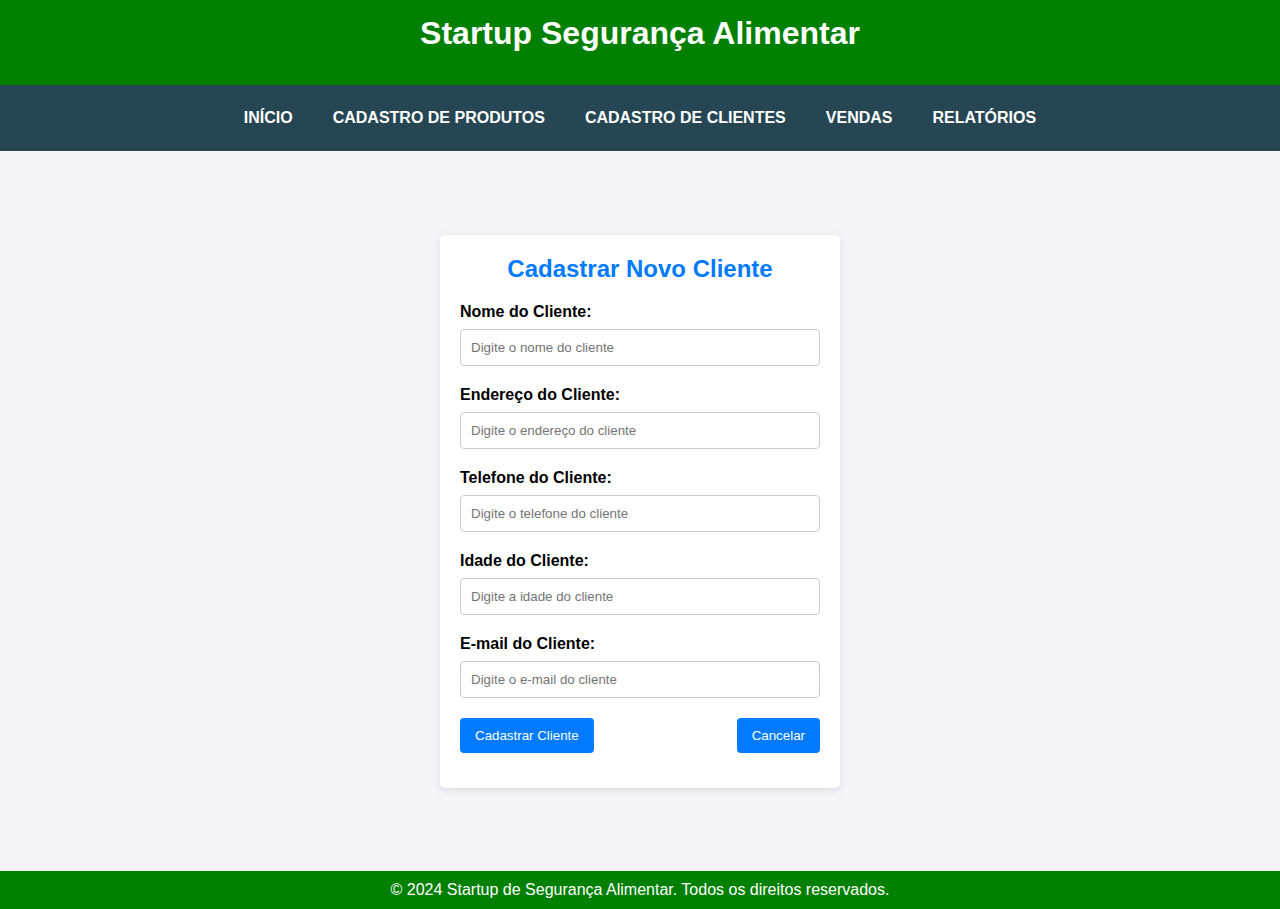
==== clientes.html @ 5199fda4 "Add files via upload" ====
<!DOCTYPE html>
<html lang="pt-br">

<head>
    <meta charset="UTF-8">
    <meta name="viewport" content="width=device-width, initial-scale=1.0">
    <meta http-equiv="X-UA-Compatible" content="IE=edge">
    <title>Cadastro de Clientes</title>
    <link rel="stylesheet" href="styles.css">
    <style>
       
.container {
    display: flex;
    justify-content: center;
    align-items: center;
    min-height: 80vh;
}

.form-container {
    background-color: white;
    border-radius: 5px;
    box-shadow: 0 2px 10px rgba(0, 0, 0, 0.1);
    padding: 20px;
    width: 400px;
}

h2 {
    margin-bottom: 20px;
    color: #007bff;
    text-align: center;
}

label {
    margin-top: 10px;
    font-weight: bold;
}

input[type="text"],
input[type="tel"],
input[type="number"],
input[type="email"] {
    width: 100%;
    padding: 10px;
    margin: 8px 0 20px 0;
    border: 1px solid #ccc;
    border-radius: 4px;
    box-sizing: border-box;
    transition: border 0.3s;
}

input[type="text"]:focus,
input[type="tel"]:focus,
input[type="number"]:focus,
input[type="email"]:focus {
    border: 1px solid #4CAF50;
}

.cadastro-actions {
    display: flex;
    justify-content: space-between;
}

button {
    background-color: #007bff;
    color: white;
    border: none;
    padding: 10px 15px;
    border-radius: 4px;
    cursor: pointer;
    transition: background 0.3s;
}

button:hover {
    background-color: #007bff;
}

.mensagem {
    margin-top: 15px;
    color: #007bff;
    text-align: center;
}

footer {
    background-color: green;
    color: white;
    text-align: center;
    padding: 10px 0;
    position: relative;
    bottom: 0;
    width: 100%;
}
    </style>
</head>

<body>

    <!-- Cabeçalho -->
    <header>
        <h1>Startup Segurança Alimentar</h1>
        <p>&nbsp;</p>
    </header>

    <!-- Navegação -->
    <nav>
        <a href="layout.html">Início</a>
        <a href="produtos.html">Cadastro de Produtos</a>
        <a href="clientes.html">Cadastro de Clientes</a>
        <a href="vendas.html">Vendas</a>
        <a href="relatorios_selecao.html">Relatórios</a>
    </nav>

    <!-- Conteúdo Principal -->
    <div class="container">
        <div class="form-container">
            <h2>Cadastrar Novo Cliente</h2>

            <!-- Formulário de Cadastro de Cliente -->
            <label for="nomeCliente">Nome do Cliente:</label>
            <input type="text" id="nomeCliente" placeholder="Digite o nome do cliente">

            <label for="enderecoCliente">Endereço do Cliente:</label>
            <input type="text" id="enderecoCliente" placeholder="Digite o endereço do cliente">

            <label for="telefoneCliente">Telefone do Cliente:</label>
            <input type="tel" id="telefoneCliente" placeholder="Digite o telefone do cliente">

            <label for="idadeCliente">Idade do Cliente:</label>
            <input type="number" id="idadeCliente" placeholder="Digite a idade do cliente">

            <label for="emailCliente">E-mail do Cliente:</label>
            <input type="email" id="emailCliente" placeholder="Digite o e-mail do cliente">

            <div class="cadastro-actions">
                <button onclick="adicionarCliente()">Cadastrar Cliente</button>
                <button onclick="cancelarCadastro()">Cancelar</button>
            </div>

            <div class="mensagem" id="mensagem"></div>
        </div>
    </div>

    <!-- Rodapé -->
    <footer>
        <p>&copy; 2024 Startup de Segurança Alimentar. Todos os direitos reservados.</p>
    </footer>

    <script>
        // Função para adicionar cliente ao localStorage
        function adicionarCliente() {
            const nomeCliente = document.getElementById('nomeCliente').value.trim();
            const enderecoCliente = document.getElementById('enderecoCliente').value.trim();
            const telefoneCliente = document.getElementById('telefoneCliente').value.trim();
            const idadeCliente = document.getElementById('idadeCliente').value;
            const emailCliente = document.getElementById('emailCliente').value.trim();

            if (nomeCliente === "" || enderecoCliente === "" || telefoneCliente === "" || idadeCliente === "" || emailCliente === "") {
                alert('Por favor, preencha todos os campos.');
                return;
            }

            // Recuperar os clientes já existentes no localStorage
            let clientes = JSON.parse(localStorage.getItem('clientes')) || [];

            // Criar objeto cliente
            const novoCliente = {
                nome: nomeCliente,
                endereco: enderecoCliente,
                telefone: telefoneCliente,
                idade: idadeCliente,
                email: emailCliente
            };

            // Adicionar o novo cliente ao array
            clientes.push(novoCliente);

            // Atualizar o localStorage com a nova lista de clientes
            localStorage.setItem('clientes', JSON.stringify(clientes));

            // Exibir mensagem de sucesso
            document.getElementById('mensagem').innerText = 'Cliente cadastrado com sucesso!';

            // Limpar os campos
            document.getElementById('nomeCliente').value = '';
            document.getElementById('enderecoCliente').value = '';
            document.getElementById('telefoneCliente').value = '';
            document.getElementById('idadeCliente').value = '';
            document.getElementById('emailCliente').value = '';
        }

        // Função para cancelar o cadastro
        function cancelarCadastro() {
            document.getElementById('nomeCliente').value = '';
            document.getElementById('enderecoCliente').value = '';
            document.getElementById('telefoneCliente').value = '';
            document.getElementById('idadeCliente').value = '';
            document.getElementById('emailCliente').value = '';
            document.getElementById('mensagem').innerText = '';
        }
    </script>

</body>

</html>
---- styles.css ----
/* Reset */
* {
    margin: 0;
    padding: 0;
    box-sizing: border-box;
}

body {
    font-family: Arial, sans-serif;
    margin: 0;
    padding: 0;
    background-color: #f4f4f9;
}

/* Cabeçalho */
header {
    background-color: green;
    color: white;
    padding: 15px;
    text-align: center;
}

/* Navegação */
nav {
    display: flex;
    justify-content: center;
    background-color: #264653;
    padding: 10px 0;
}

nav a {
    color: white;
    padding: 14px 20px;
    text-decoration: none;
    text-transform: uppercase;
    font-weight: bold;
    background-color: #264653;
    border-radius: 5px;
}

nav a:hover {
    background-color: #1d3557;
}

/* Container */
.container {
    max-width: 1200px;
    margin: auto;
    padding: 20px;
}

.welcome {
    text-align: center;
    margin-bottom: 30px;
}

/* Dashboard Grid */
.dashboard {
    display: grid;
    grid-template-columns: repeat(auto-fit, minmax(250px, 1fr));
    grid-gap: 20px;
}

/* Cartões */
ul li {
    background-color: #fff;
    margin: 10px 0;
    padding: 15px;
    border-radius: 5px;
    box-shadow: 0 4px 8px rgba(0, 0, 0, 0.1);
    display: flex;
    justify-content: space-between;
    align-items: center;
}

ul li button {
    background-color: #e76f51;
    color: white;
    border: none;
    padding: 5px 10px;
    cursor: pointer;
    border-radius: 5px;
}

ul li button:hover {
    background-color: #d55d44;
}

/* Responsividade */
@media (max-width: 768px) {
    .dashboard {
        grid-template-columns: repeat(auto-fit, minmax(200px, 1fr));
    }
}

/* Formulário de Adicionar Item */
.add-item {
    margin-bottom: 20px;
    text-align: center;
}

.add-item form {
    display: flex;
    justify-content: center;
    gap: 10px;
}

.add-item input {
    padding: 10px;
    border-radius: 5px;
    border: 1px solid #ccc;
    width: 300px;
}

.add-item button {
    background-color: #2a9d8f;
    color: white;
    border: none;
    padding: 10px 20px;
    cursor: pointer;
    border-radius: 5px;
}

.add-item button:hover {
    background-color: #21867a;
}

/* Rodapé */
/* Rodapé fixo no final da página */
/* Centralizando a seção de botões */
.shortcut-buttons {
    display: flex;
    justify-content: center;
    flex-wrap: wrap;
    gap: 30px;
    margin-top: 40px;
}

.shortcut-buttons .button {
    background-color: white;
    color: black;
    text-decoration: none;
    padding: 20px;
    border-radius: 12px;
    font-size: 16px;
    text-align: center;
    transition: box-shadow 0.3s ease;
    display: flex;
    flex-direction: column;
    align-items: center;
    width: 180px; /* Tamanho fixo para os botões */
    box-shadow: 0 4px 8px rgba(0, 0, 0, 0.1);
}

.shortcut-buttons .button img {
    width: 50px; /* Tamanho das imagens */
    height: 50px;
    margin-bottom: 10px; /* Espaço entre a imagem e o texto */
}

.shortcut-buttons .button span {
    font-size: 14px;
    font-weight: bold;
}

.shortcut-buttons .button:hover {
    box-shadow: 0 6px 12px rgba(0, 0, 0, 0.2);
}

/* Garantindo que o rodapé permaneça fixo no final da página */
footer {
    position: fixed;
    left: 0;
    bottom: 0;
    width: 100%;
    text-align: center;
    padding: 10px;
    background-color: green;
    color: white;
}
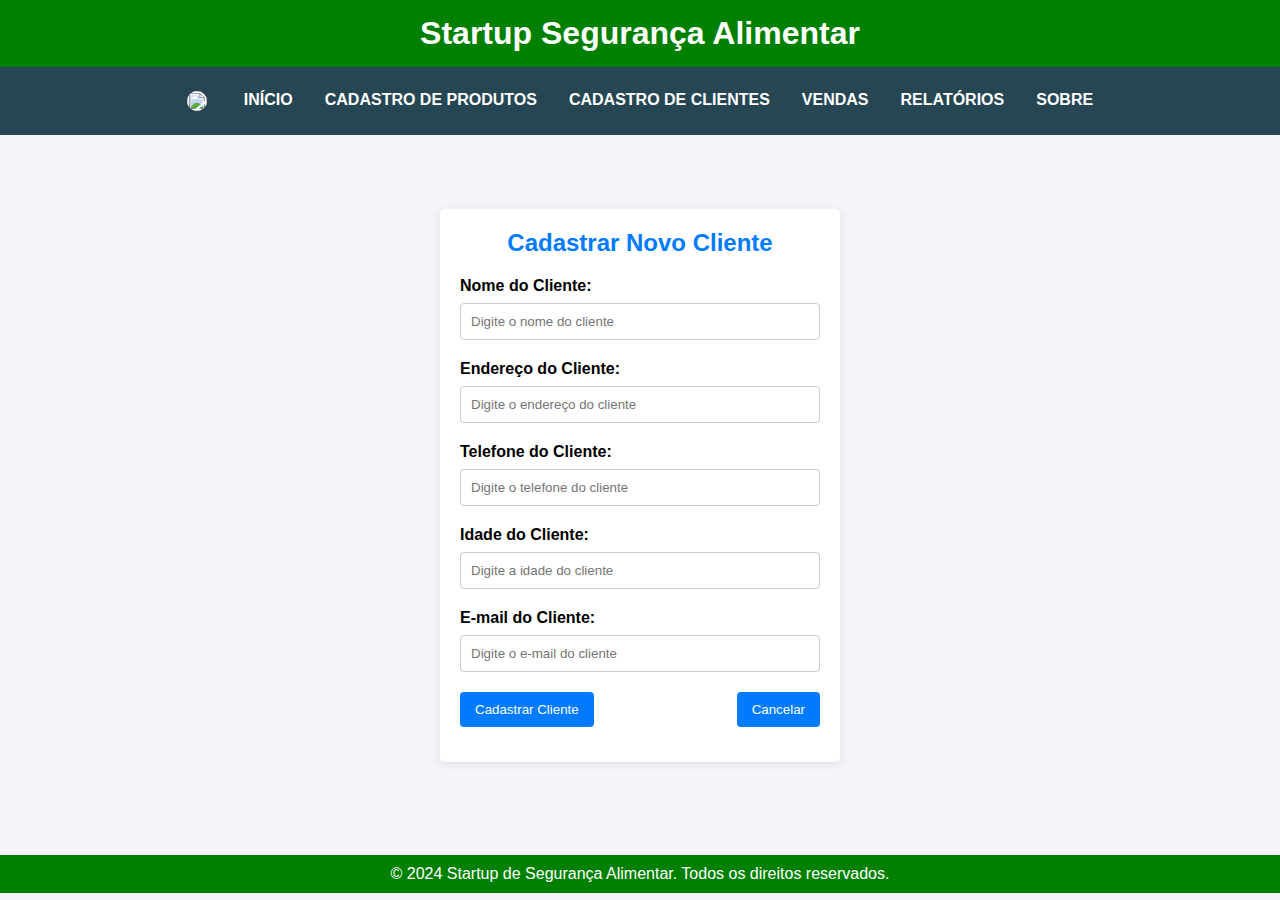
==== commit dae11658: "Add files via upload" ====
--- a/clientes.html
+++ b/clientes.html
@@ -8,125 +8,120 @@
     <title>Cadastro de Clientes</title>
     <link rel="stylesheet" href="styles.css">
     <style>
-       
-.container {
-    display: flex;
-    justify-content: center;
-    align-items: center;
-    min-height: 80vh;
-}
+        .container {
+            display: flex;
+            justify-content: center;
+            align-items: center;
+            min-height: 80vh;
+            flex-direction: column;
+        }
 
-.form-container {
-    background-color: white;
-    border-radius: 5px;
-    box-shadow: 0 2px 10px rgba(0, 0, 0, 0.1);
-    padding: 20px;
-    width: 400px;
-}
+        .form-container {
+            background-color: white;
+            border-radius: 5px;
+            box-shadow: 0 2px 10px rgba(0, 0, 0, 0.1);
+            padding: 20px;
+            width: 400px;
+            margin-bottom: 20px;
+        }
 
-h2 {
-    margin-bottom: 20px;
-    color: #007bff;
-    text-align: center;
-}
+        h2 {
+            margin-bottom: 20px;
+            color: #007bff;
+            text-align: center;
+        }
 
-label {
-    margin-top: 10px;
-    font-weight: bold;
-}
+        label {
+            margin-top: 10px;
+            font-weight: bold;
+        }
 
-input[type="text"],
-input[type="tel"],
-input[type="number"],
-input[type="email"] {
-    width: 100%;
-    padding: 10px;
-    margin: 8px 0 20px 0;
-    border: 1px solid #ccc;
-    border-radius: 4px;
-    box-sizing: border-box;
-    transition: border 0.3s;
-}
+        input[type="text"],
+        input[type="tel"],
+        input[type="number"],
+        input[type="email"] {
+            width: 100%;
+            padding: 10px;
+            margin: 8px 0 20px 0;
+            border: 1px solid #ccc;
+            border-radius: 4px;
+            box-sizing: border-box;
+            transition: border 0.3s;
+        }
 
-input[type="text"]:focus,
-input[type="tel"]:focus,
-input[type="number"]:focus,
-input[type="email"]:focus {
-    border: 1px solid #4CAF50;
-}
+        input[type="text"]:focus,
+        input[type="tel"]:focus,
+        input[type="number"]:focus,
+        input[type="email"]:focus {
+            border: 1px solid #4CAF50;
+        }
 
-.cadastro-actions {
-    display: flex;
-    justify-content: space-between;
-}
+        .cadastro-actions {
+            display: flex;
+            justify-content: space-between;
+        }
 
-button {
-    background-color: #007bff;
-    color: white;
-    border: none;
-    padding: 10px 15px;
-    border-radius: 4px;
-    cursor: pointer;
-    transition: background 0.3s;
-}
+        button {
+            background-color: #007bff;
+            color: white;
+            border: none;
+            padding: 10px 15px;
+            border-radius: 4px;
+            cursor: pointer;
+            transition: background 0.3s;
+        }
 
-button:hover {
-    background-color: #007bff;
-}
+        button:hover {
+            background-color: #0056b3;
+        }
 
-.mensagem {
-    margin-top: 15px;
-    color: #007bff;
-    text-align: center;
-}
+        .mensagem {
+            margin-top: 15px;
+            color: #007bff;
+            text-align: center;
+        }
 
-footer {
-    background-color: green;
-    color: white;
-    text-align: center;
-    padding: 10px 0;
-    position: relative;
-    bottom: 0;
-    width: 100%;
-}
+        footer {
+            background-color: green;
+            color: white;
+            text-align: center;
+            padding: 10px 0;
+            position: relative;
+            bottom: 0;
+            width: 100%;
+        }
     </style>
 </head>
 
 <body>
 
-    <!-- Cabeçalho -->
     <header>
         <h1>Startup Segurança Alimentar</h1>
-        <p>&nbsp;</p>
     </header>
 
-    <!-- Navegação -->
     <nav>
+        <a href="login.html" class="login-button">
+            <img id="imagem" src="imagens/login icone.png"> <!-- Ícone de Login -->
+        </a>
         <a href="layout.html">Início</a>
         <a href="produtos.html">Cadastro de Produtos</a>
         <a href="clientes.html">Cadastro de Clientes</a>
         <a href="vendas.html">Vendas</a>
         <a href="relatorios_selecao.html">Relatórios</a>
+        <a href="sobre.html">Sobre</a>
     </nav>
 
-    <!-- Conteúdo Principal -->
     <div class="container">
         <div class="form-container">
             <h2>Cadastrar Novo Cliente</h2>
-
-            <!-- Formulário de Cadastro de Cliente -->
             <label for="nomeCliente">Nome do Cliente:</label>
             <input type="text" id="nomeCliente" placeholder="Digite o nome do cliente">
-
             <label for="enderecoCliente">Endereço do Cliente:</label>
             <input type="text" id="enderecoCliente" placeholder="Digite o endereço do cliente">
-
             <label for="telefoneCliente">Telefone do Cliente:</label>
             <input type="tel" id="telefoneCliente" placeholder="Digite o telefone do cliente">
-
             <label for="idadeCliente">Idade do Cliente:</label>
             <input type="number" id="idadeCliente" placeholder="Digite a idade do cliente">
-
             <label for="emailCliente">E-mail do Cliente:</label>
             <input type="email" id="emailCliente" placeholder="Digite o e-mail do cliente">
 
@@ -139,7 +134,6 @@
         </div>
     </div>
 
-    <!-- Rodapé -->
     <footer>
         <p>&copy; 2024 Startup de Segurança Alimentar. Todos os direitos reservados.</p>
     </footer>
@@ -158,10 +152,8 @@
                 return;
             }
 
-            // Recuperar os clientes já existentes no localStorage
             let clientes = JSON.parse(localStorage.getItem('clientes')) || [];
 
-            // Criar objeto cliente
             const novoCliente = {
                 nome: nomeCliente,
                 endereco: enderecoCliente,
@@ -170,21 +162,11 @@
                 email: emailCliente
             };
 
-            // Adicionar o novo cliente ao array
             clientes.push(novoCliente);
-
-            // Atualizar o localStorage com a nova lista de clientes
             localStorage.setItem('clientes', JSON.stringify(clientes));
 
-            // Exibir mensagem de sucesso
             document.getElementById('mensagem').innerText = 'Cliente cadastrado com sucesso!';
-
-            // Limpar os campos
-            document.getElementById('nomeCliente').value = '';
-            document.getElementById('enderecoCliente').value = '';
-            document.getElementById('telefoneCliente').value = '';
-            document.getElementById('idadeCliente').value = '';
-            document.getElementById('emailCliente').value = '';
+            cancelarCadastro();
         }
 
         // Função para cancelar o cadastro
--- a/styles.css
+++ b/styles.css
@@ -179,3 +179,31 @@
     color: white;
 }
 
+
+nav a {
+    float: left; /* Alinhamento dos links à esquerda */
+    display: block; /* Faz o link ocupar toda a altura do elemento */
+    color: white; /* Cor do texto */
+    text-align: center; /* Alinhamento do texto */
+    padding: 14px 16px; /* Espaçamento interno */
+    text-decoration: none; /* Remove o sublinhado */
+}
+
+
+.login-button {
+    float: left; /* Alinhamento do botão de login à direita */
+}
+
+.login-button img {
+    vertical-align: middle; /* Alinha a imagem verticalmente */
+    width: 20px; /* Ajuste o tamanho da imagem */
+    height: 20px; /* Ajuste o tamanho da imagem */
+    margin-right: 5px; /* Espaçamento à direita da imagem */
+}
+
+#imagem{
+    border-radius: 50%;
+    background-color: white;
+    float: left;
+}
+
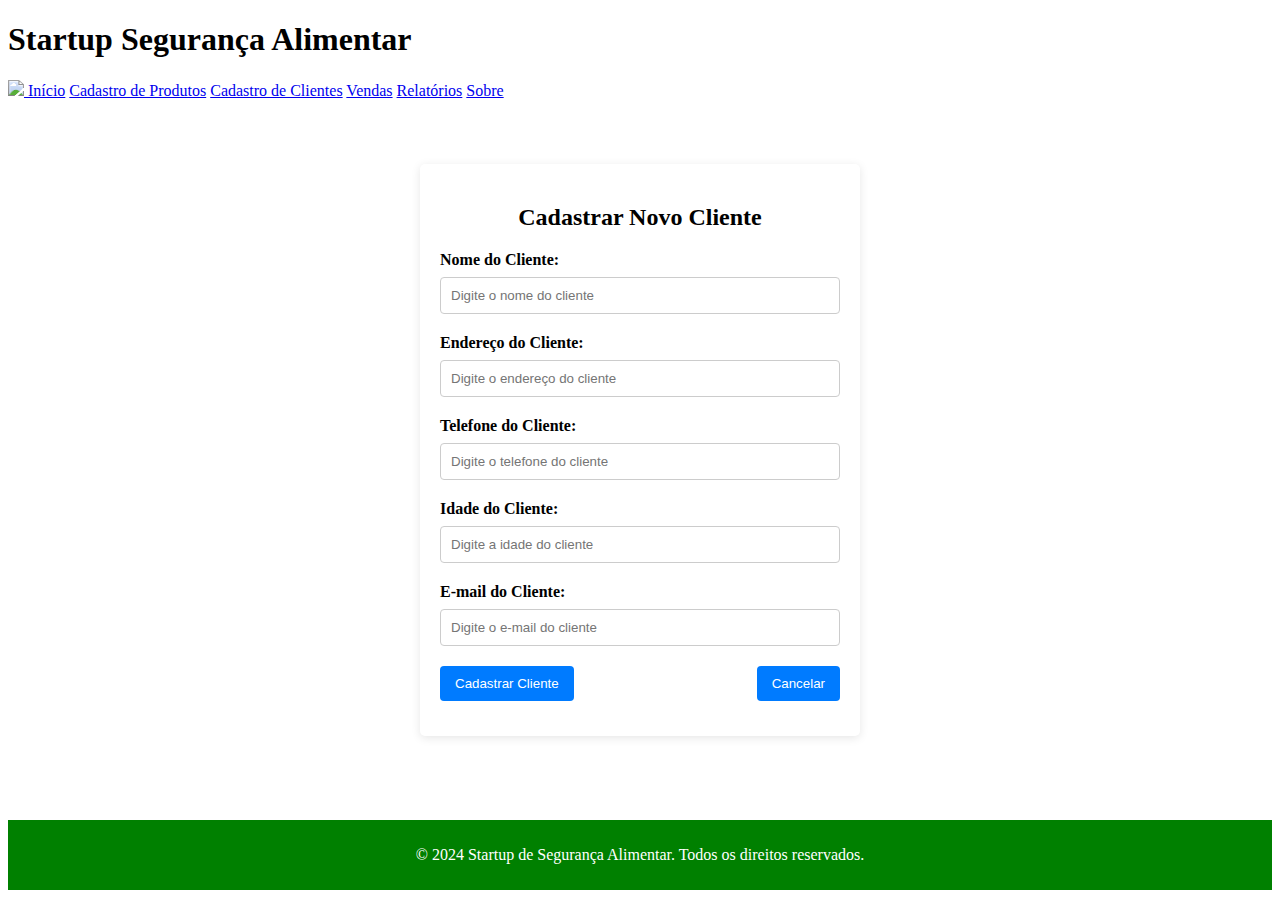
==== commit 8621469a: "Add files via upload" ====
--- a/clientes.html
+++ b/clientes.html
@@ -6,7 +6,7 @@
     <meta name="viewport" content="width=device-width, initial-scale=1.0">
     <meta http-equiv="X-UA-Compatible" content="IE=edge">
     <title>Cadastro de Clientes</title>
-    <link rel="stylesheet" href="styles.css">
+    <link rel="stylesheet" href="css/styles.css">
     <style>
         .container {
             display: flex;
@@ -90,6 +90,9 @@
             bottom: 0;
             width: 100%;
         }
+        h2 {
+            color: black;
+        }
     </style>
 </head>
 
@@ -101,7 +104,7 @@
 
     <nav>
         <a href="login.html" class="login-button">
-            <img id="imagem" src="imagens/login icone.png"> <!-- Ícone de Login -->
+            <img id="imagem" src="css/imagens/login icone.png"> <!-- Ícone de Login -->
         </a>
         <a href="layout.html">Início</a>
         <a href="produtos.html">Cadastro de Produtos</a>
@@ -180,6 +183,6 @@
         }
     </script>
 
-</body>
+</body> 
 
 </html>
